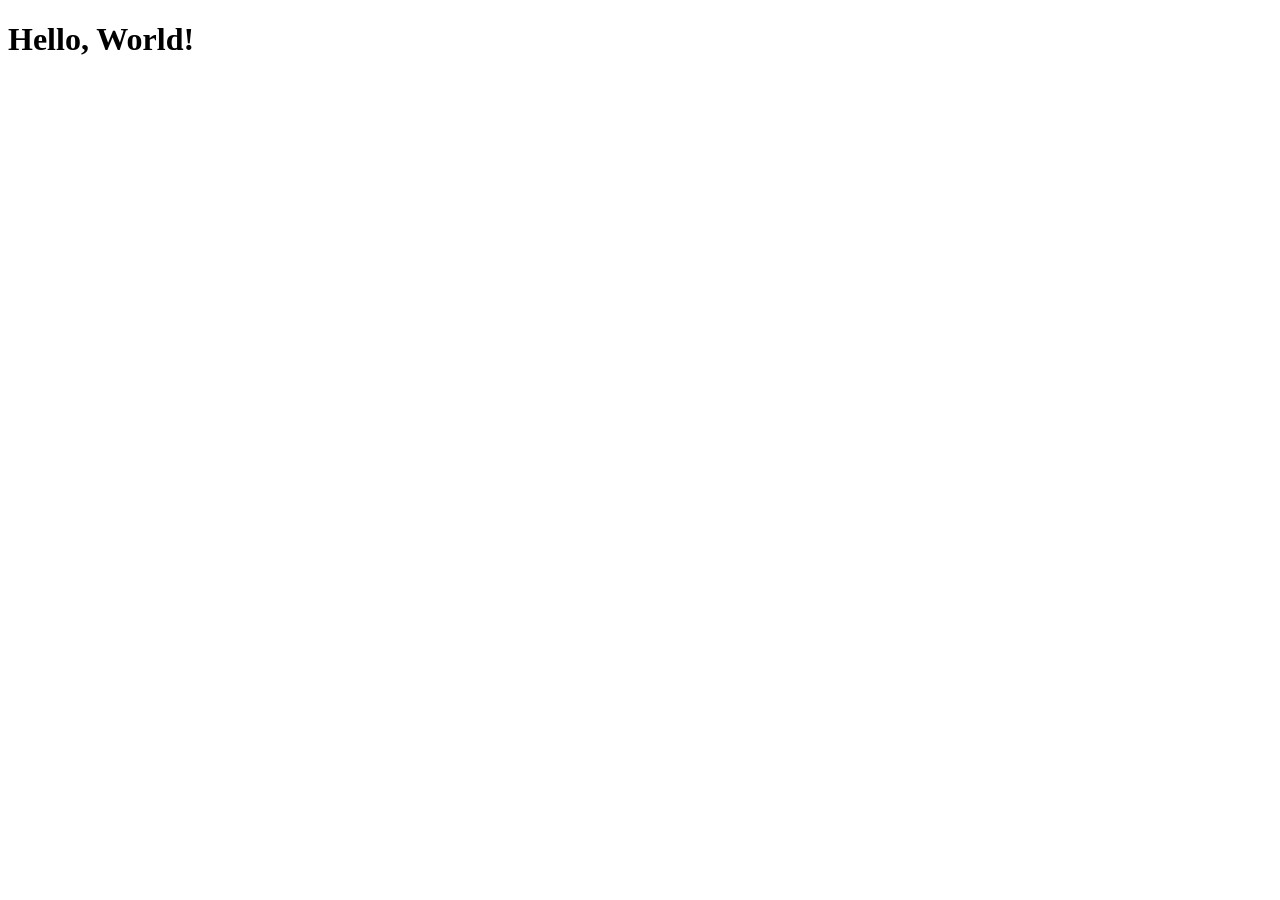
==== index.html @ 56a560f0 "add index file" ====
<!DOCTYPE html>
<html lang="en">
    <head>
        <meta charset="UTF-8" />
        <meta name="viewport" content="width=device-width, initial-scale=1.0" />
        <title>Document</title>
    </head>
    <body>
        <h1>Hello, World!</h1>
    </body>
</html>
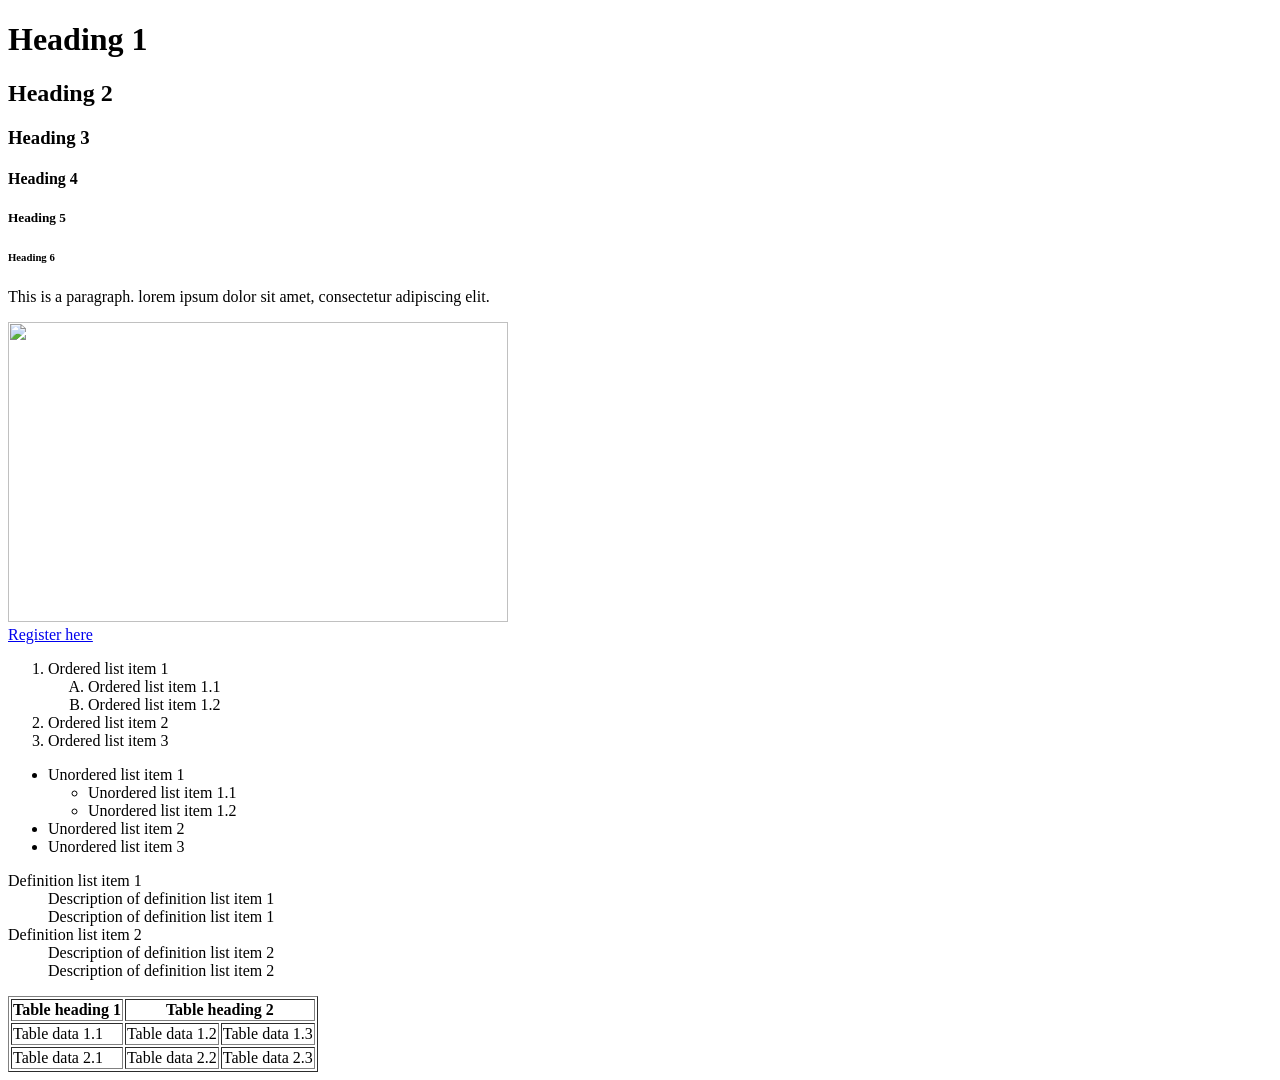
==== commit 395a51d6: "Intro to html tags" ====
--- a/index.html
+++ b/index.html
@@ -6,6 +6,61 @@
         <title>Document</title>
     </head>
     <body>
-        <h1>Hello, World!</h1>
+        <h1>Heading 1</h1>
+        <h2>Heading 2</h2>
+        <h3>Heading 3</h3>
+        <h4>Heading 4</h4>
+        <h5>Heading 5</h5>
+        <h6>Heading 6</h6>
+        <p>This is a paragraph. lorem ipsum dolor sit amet, consectetur adipiscing elit.</p>
+        <img src="image/wallpaperflare.com_wallpaper.jpg" width="500" height="300" /><br />
+        <a href="register.html" target="_blank">Register here</a>
+
+        <ol type="1">
+            <li>Ordered list item 1</li>
+            <ol type="A">
+                <li>Ordered list item 1.1</li>
+                <li>Ordered list item 1.2</li>
+            </ol>
+            <li>Ordered list item 2</li>
+            <li>Ordered list item 3</li>
+        </ol>
+
+        <ul type="disc">
+            <li>Unordered list item 1</li>
+            <ul type="circle">
+                <li>Unordered list item 1.1</li>
+                <li>Unordered list item 1.2</li>
+            </ul>
+            <li>Unordered list item 2</li>
+            <li>Unordered list item 3</li>
+        </ul>
+
+        <dl>
+            <dt>Definition list item 1</dt>
+            <dd>Description of definition list item 1</dd>
+            <dd>Description of definition list item 1</dd>
+            <dt>Definition list item 2</dt>
+            <dd>Description of definition list item 2</dd>
+            <dd>Description of definition list item 2</dd>
+        </dl>
+
+        <table border="1">
+            <tr>
+                <th>Table heading 1</th>
+                <th colspan="2">Table heading 2</th>
+            </tr>
+            <tr>
+                <td>Table data 1.1</td>
+                <td>Table data 1.2</td>
+                <td>Table data 1.3</td>
+            </tr>
+            <tr>
+                <td>Table data 2.1</td>
+                <td>Table data 2.2</td>
+                <td>Table data 2.3</td>
+            </tr>
+        </table>
+
     </body>
 </html>
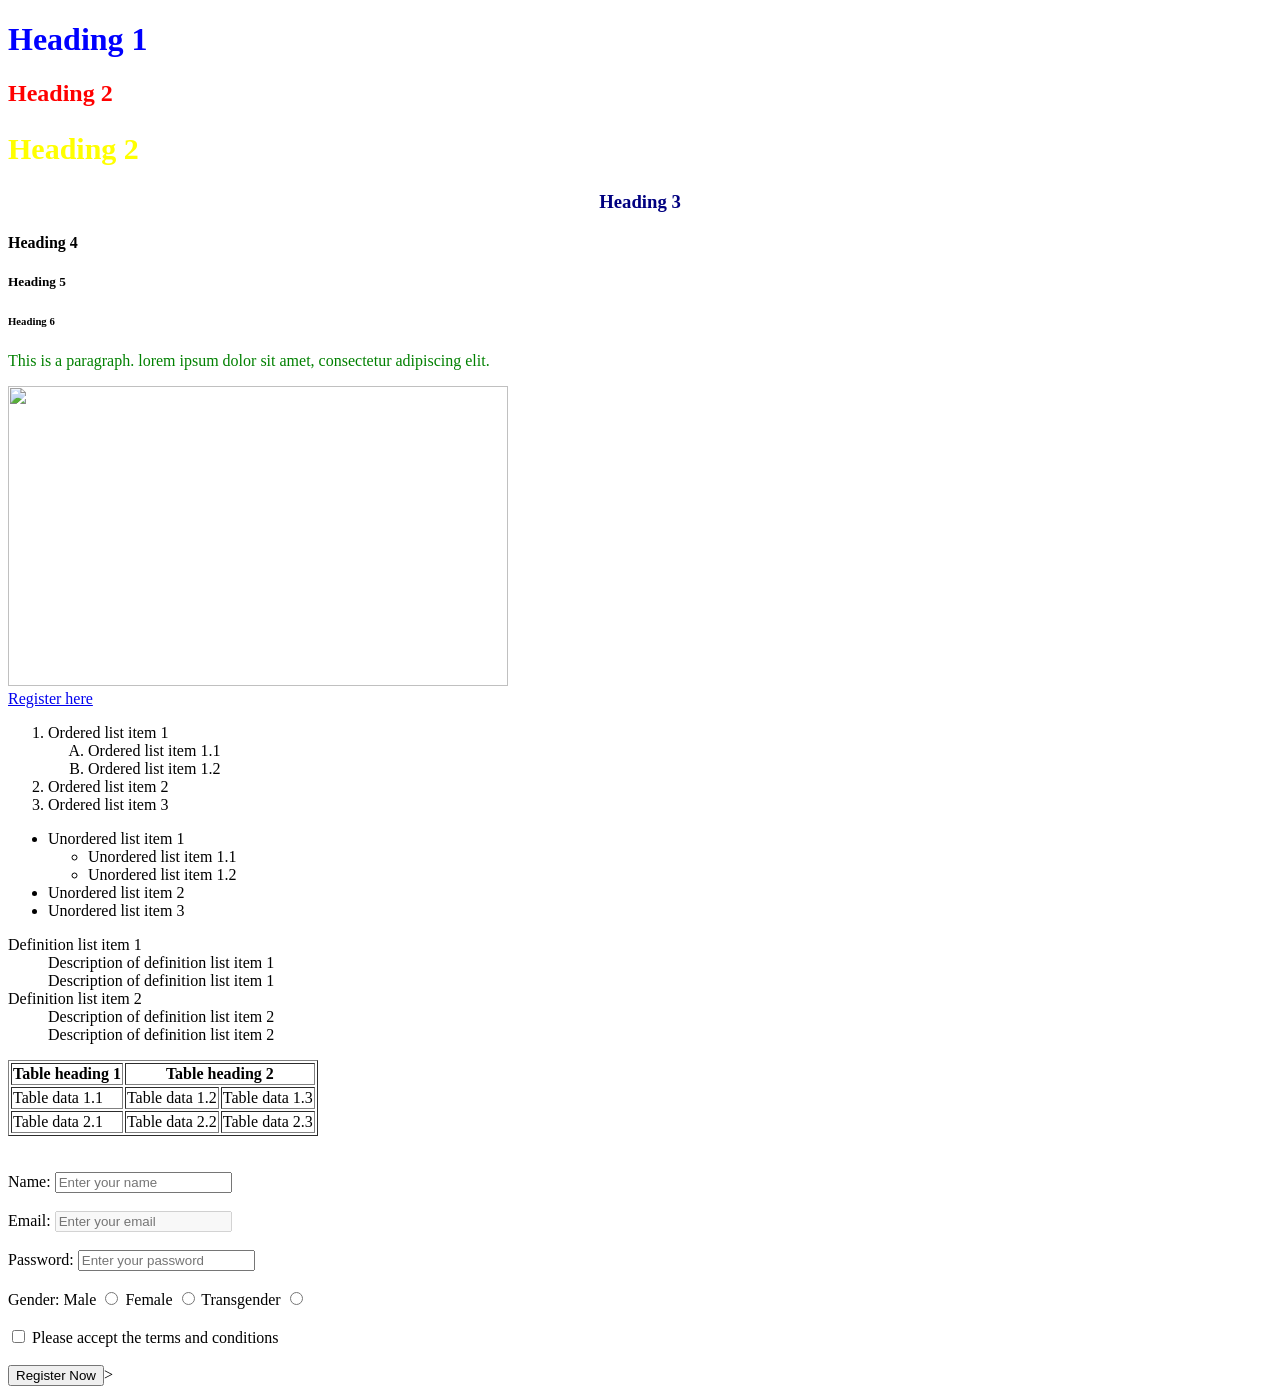
==== commit 115c1fa8: "Intro to css" ====
--- a/index.html
+++ b/index.html
@@ -4,18 +4,54 @@
         <meta charset="UTF-8" />
         <meta name="viewport" content="width=device-width, initial-scale=1.0" />
         <title>Document</title>
+        <!-- internal css -> add -> style tag -->
+        <style>
+            /* tag selector
+            body {
+                background-color: lightgray;
+            }
+            h2 {
+                color: red;
+            }
+            p {
+                color: green;
+            }
+            /* id selector */
+            /*#head-2 {
+                color: yellow;
+                font-size: 30px;
+            }
+            /* class selector */
+            /*.theme-font {
+                color: navy;
+                text-align: center;
+            } */
+        </style>
+        <link rel="stylesheet" href="style.css" />
     </head>
     <body>
-        <h1>Heading 1</h1>
+        <!-- heading tags -->
+
+        <!-- inline css -> add -> style attribute -->
+
+        <h1 style="color: blue;">Heading 1</h1>
         <h2>Heading 2</h2>
-        <h3>Heading 3</h3>
+        <h2 id="head-2">Heading 2</h2>
+        <h3 class="theme-font">Heading 3</h3>
         <h4>Heading 4</h4>
         <h5>Heading 5</h5>
         <h6>Heading 6</h6>
+
+        <!-- paragraph tag -->
         <p>This is a paragraph. lorem ipsum dolor sit amet, consectetur adipiscing elit.</p>
+
+        <!-- image tag -->
         <img src="image/wallpaperflare.com_wallpaper.jpg" width="500" height="300" /><br />
+
+        <!-- link tag -->
         <a href="register.html" target="_blank">Register here</a>
 
+        <!-- ordered list tag -->
         <ol type="1">
             <li>Ordered list item 1</li>
             <ol type="A">
@@ -25,7 +61,8 @@
             <li>Ordered list item 2</li>
             <li>Ordered list item 3</li>
         </ol>
-
+        
+        <!-- unordered list tag -->
         <ul type="disc">
             <li>Unordered list item 1</li>
             <ul type="circle">
@@ -61,6 +98,26 @@
                 <td>Table data 2.3</td>
             </tr>
         </table>
+        <br /><br />
 
+        <form>
+            <label for="name">Name:</label>
+            <input type="text" id="name" placeholder="Enter your name" required/><br /><br />
+            <label for="email">Email:</label>
+            <input type="email" id="email" placeholder="Enter your email" required disabled/><br /><br />
+            <label for="password">Password:</label>
+            <input type="password" id="password" placeholder="Enter your password" required /><br /><br />
+            <label>Gender:</label>
+            <label for="male">Male</label>
+            <input type="radio" id="male" name="gender" value="male"/>
+            <label for="female">Female</label>
+            <input type="radio" id="female" name="gender" value="female"/>
+            <label for="trans">Transgender</label>
+            <input type="radio" id="trans" name="gender" value="trans"/><br /><br />
+            <input type="checkbox" id="terms" name="terms" value="accepted" required/>
+            <label>Please accept the terms and conditions</label><br /><br />
+            <button>Register Now</button>>
+        </form>
+        
     </body>
 </html>
--- a/style.css
+++ b/style.css
@@ -0,0 +1,24 @@
+/* tag selector */
+/* body {
+    background-color: rgb(230, 232, 168);
+} */
+
+h2 {
+    color: red;
+}
+
+p {
+    color: green;
+}
+
+/* id selector */
+#head-2 {
+    color: yellow;
+    font-size: 30px;
+}
+
+/* class selector */
+.theme-font {
+    color: navy;
+    text-align: center;
+}
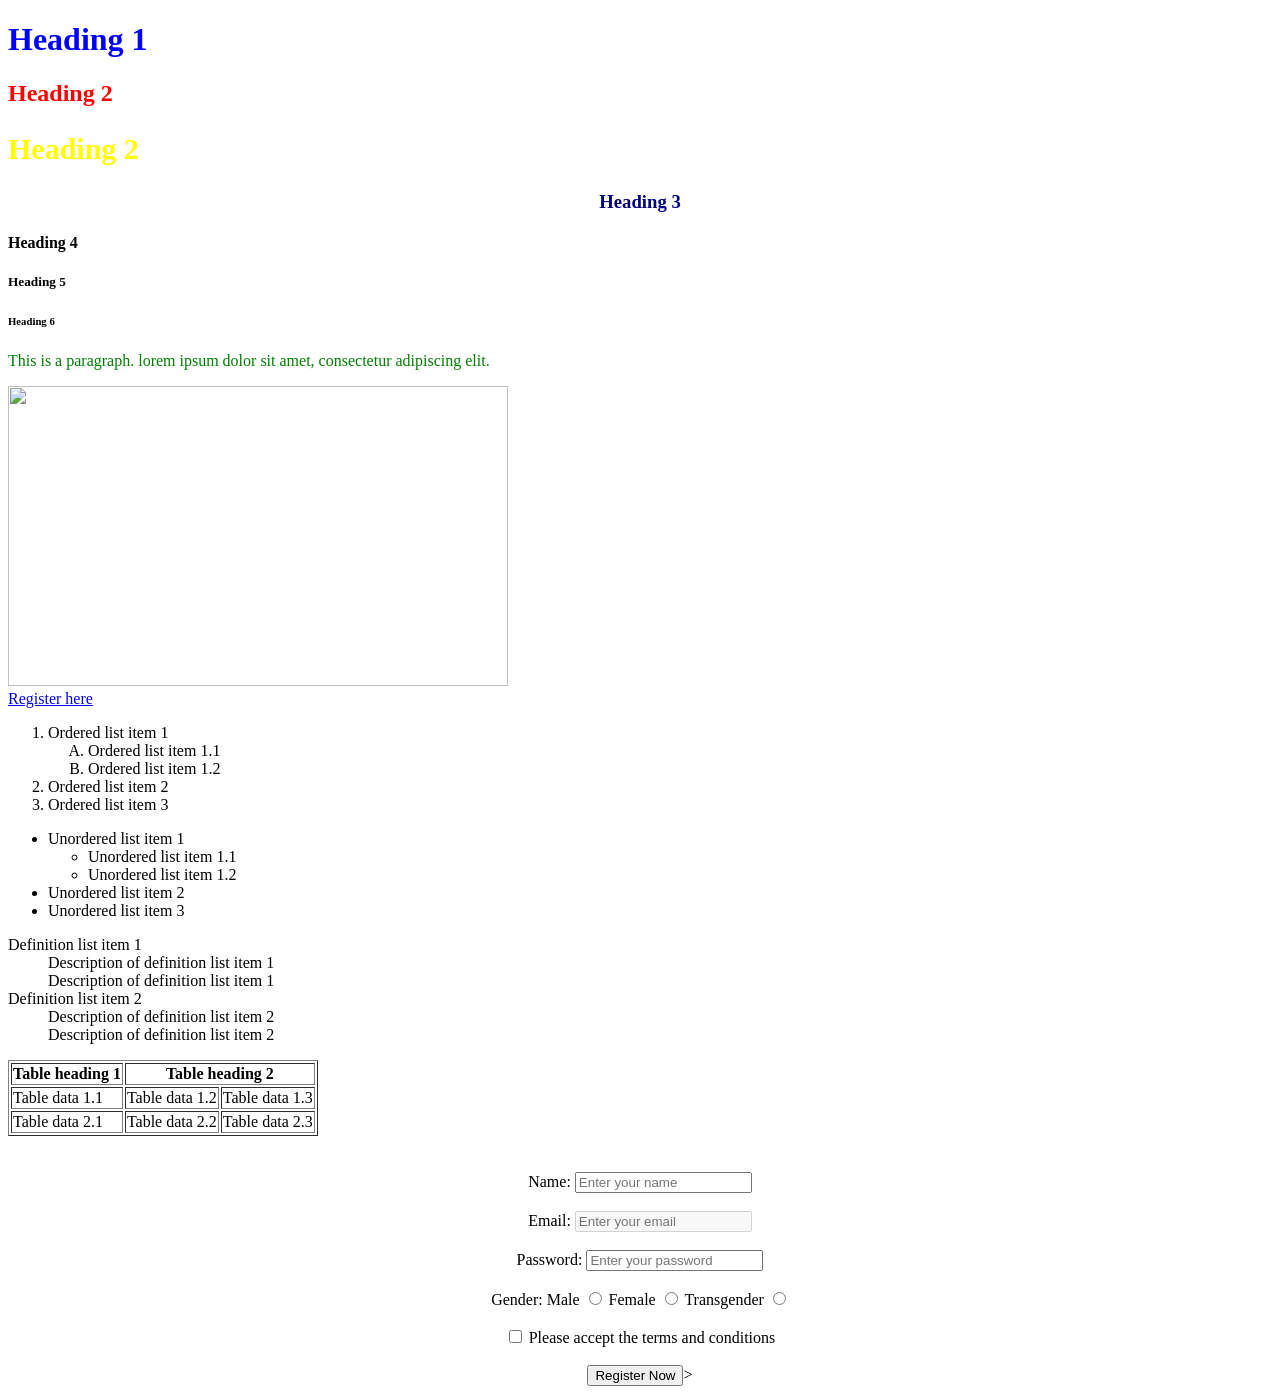
==== commit 5579dfe6: "Intro to css" ====
--- a/index.html
+++ b/index.html
@@ -100,7 +100,7 @@
         </table>
         <br /><br />
 
-        <form>
+        <form align="center">
             <label for="name">Name:</label>
             <input type="text" id="name" placeholder="Enter your name" required/><br /><br />
             <label for="email">Email:</label>
